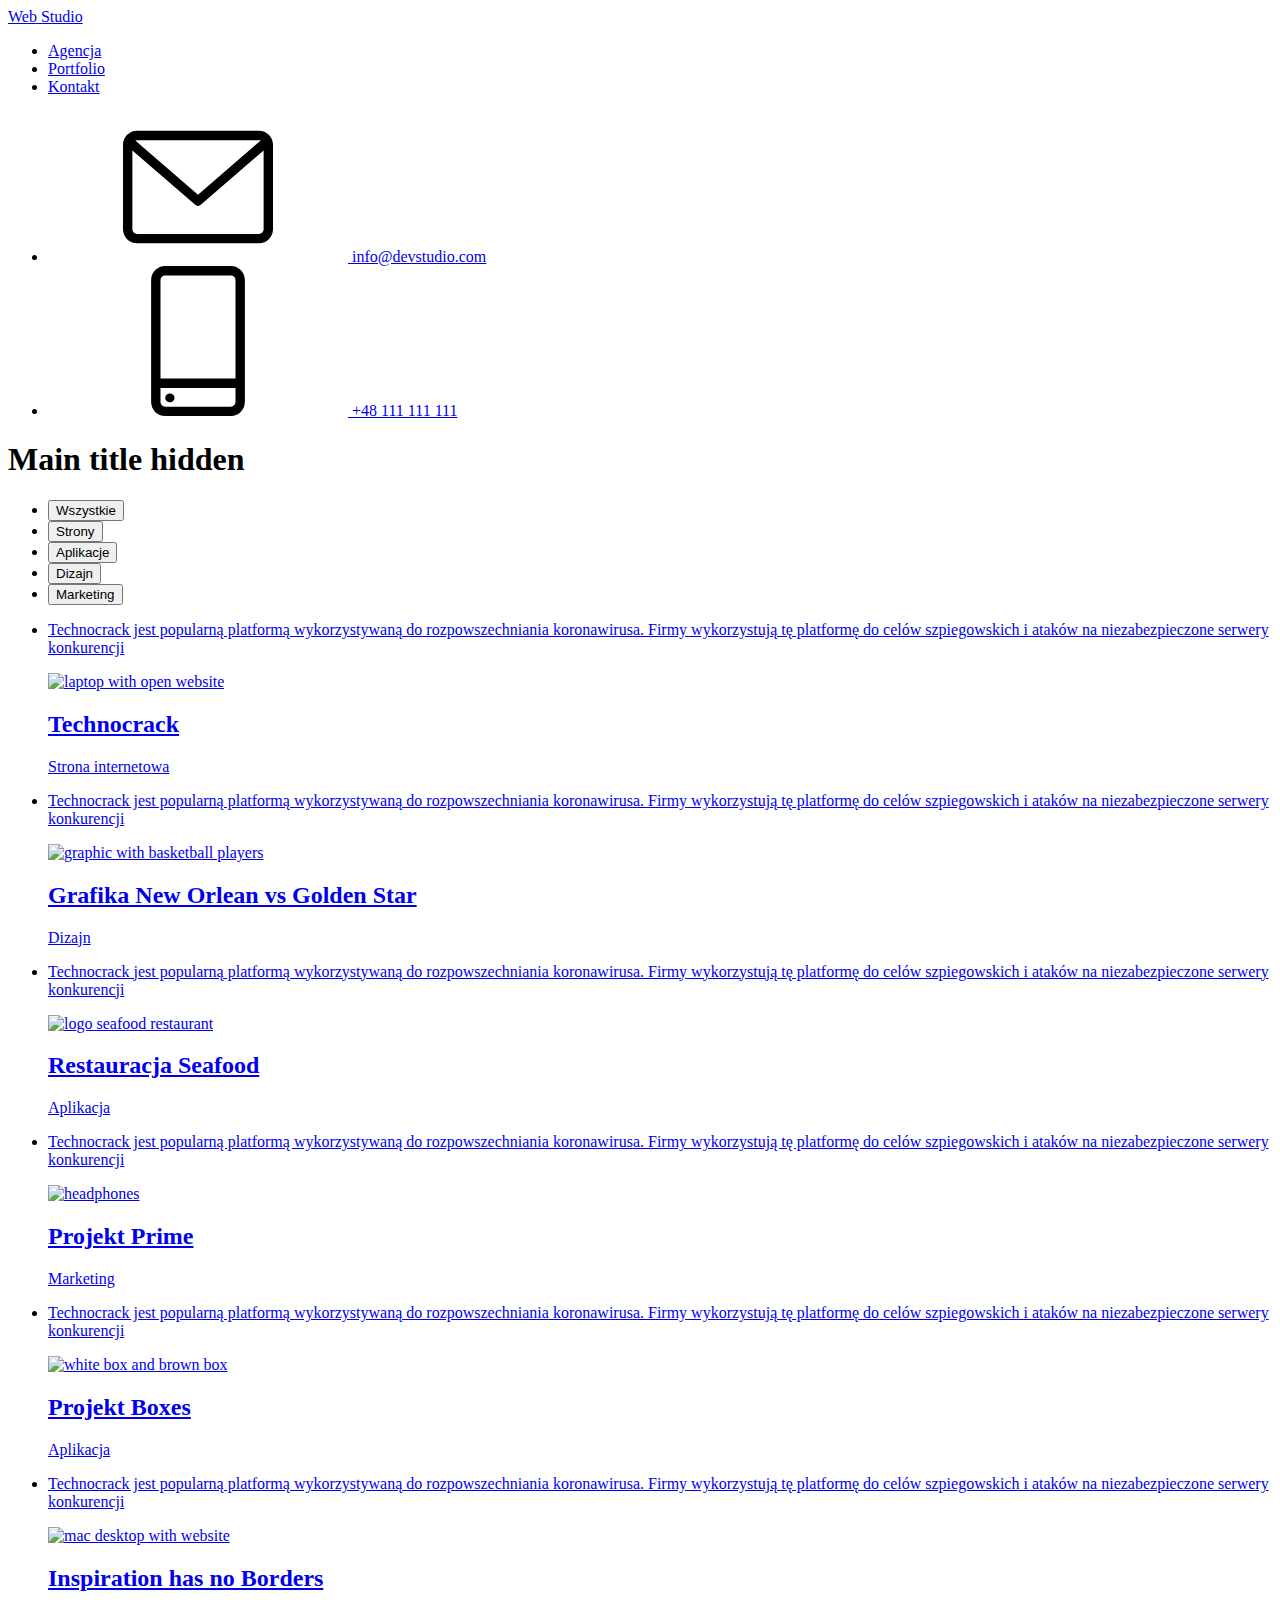
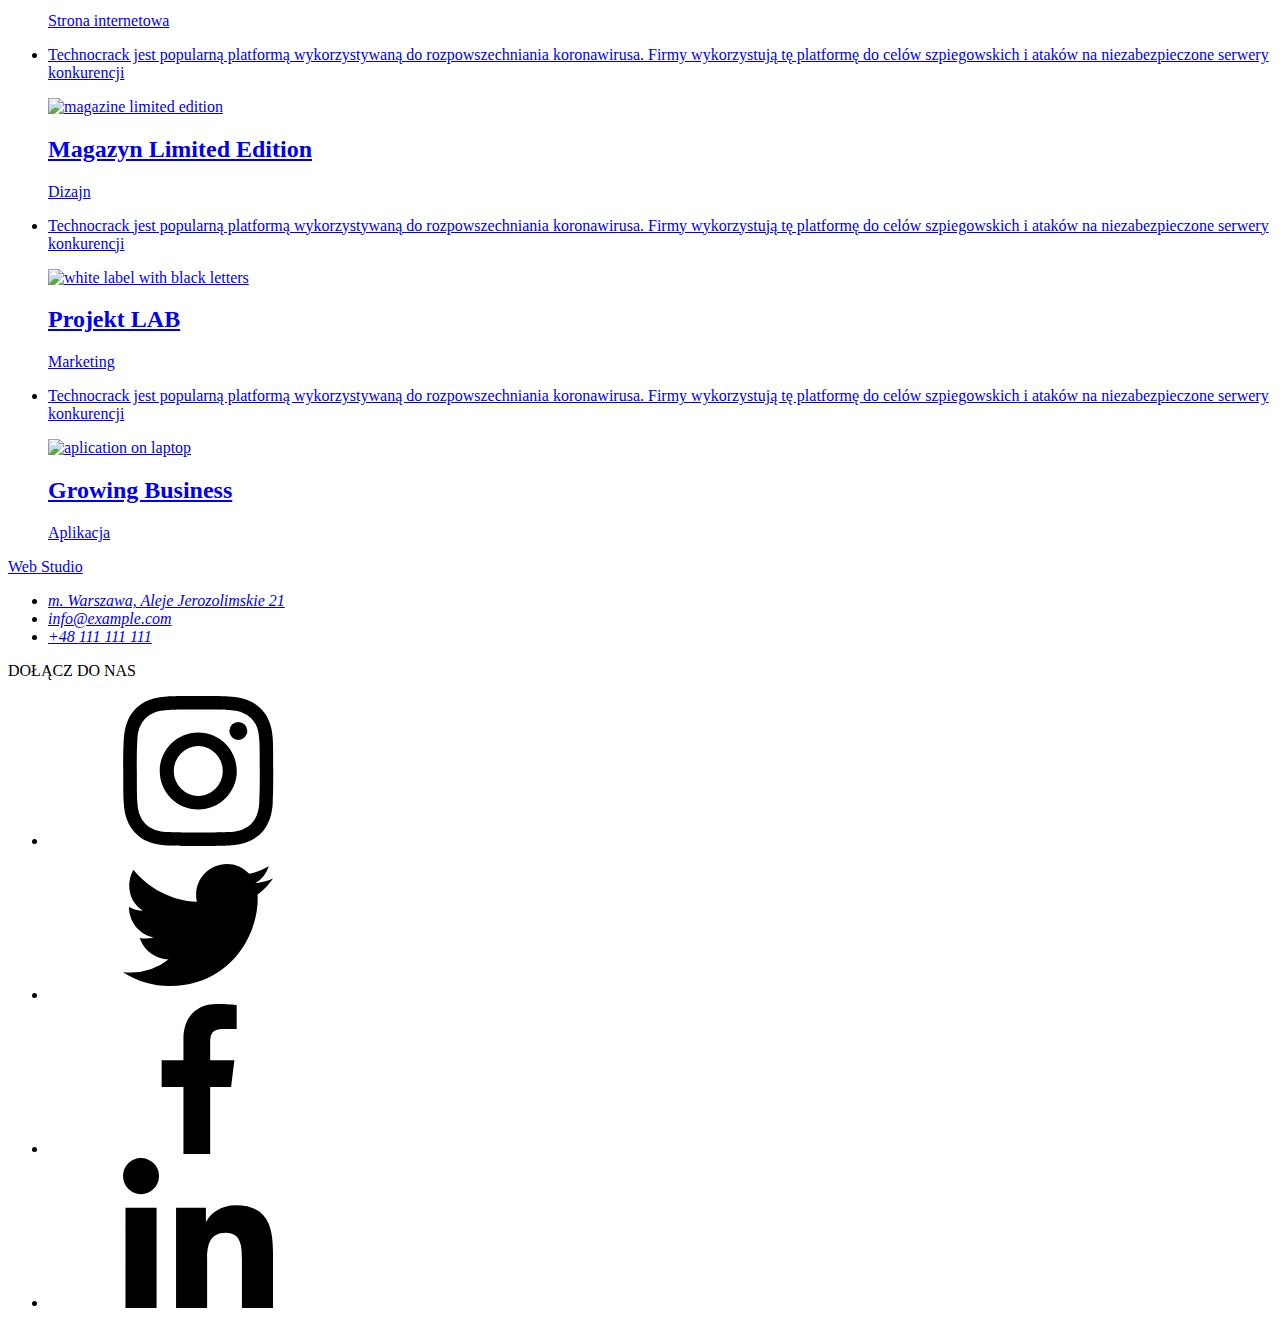
==== portfolio.html @ 68e9ffc6 "init" ====
<!DOCTYPE html>
<html lang="pl">
	<head>
		<meta charset="UTF-8" />
		<meta http-equiv="X-UA-Compatible" content="IE=edge" />
		<meta name="viewport" content="width=, initial-scale=1.0" />
		<title>Portfolio</title>
		<link rel="preconnect" href="https://fonts.googleapis.com" />
		<link rel="preconnect" href="https://fonts.gstatic.com" crossorigin />
		<link
			href="https://fonts.googleapis.com/css2?family=Raleway:wght@700&family=Roboto:wght@400;500;700;900&display=swap"
			rel="stylesheet"
		/>
		<link
			rel="stylesheet"
			href="https://cdnjs.cloudflare.com/ajax/libs/modern-normalize/1.1.0/modern-normalize.min.css"
			integrity="sha512-wpPYUAdjBVSE4KJnH1VR1HeZfpl1ub8YT/NKx4PuQ5NmX2tKuGu6U/JRp5y+Y8XG2tV+wKQpNHVUX03MfMFn9Q=="
			crossorigin="anonymous"
			referrerpolicy="no-referrer"
		/>
		<link rel="stylesheet" href="/goit-markup-hw-05/css/styles.css" />
	</head>
	<body>
		<header class="header">
			<div class="container header-wrapper">
				<a href="./index.html" class="logo-header">
					<span class="logo-accent">Web</span>
					Studio
				</a>
				<nav class="menu-wrapper">
					<ul class="menu">
						<li><a href="./index.html" class="top-navigation-main-page">Agencja</a></li>
						<li>
							<a href="./portfolio.html" class="top-navigation-main-page current underline-portfolio">Portfolio</a>
						</li>
						<li><a href="#" class="top-navigation-main-page">Kontakt</a></li>
					</ul>
				</nav>
				<ul>
					<div class="contact-wrapper">
						<li class="mail-wrapper">
							<a href="mailto:info@devstudio.com" class="top-contact-item">
								<svg class="mail-icon">
									<use href="./images/icons.svg#icon-envelope"></use>
								</svg>
								info@devstudio.com
							</a>
						</li>
						<li>
							<div class="tel-wrapper">
								<a href="tel:+48111111111" class="top-contact-item">
									<svg class="tel-icon">
										<use href="./images/icons.svg#icon-smartphone"></use>
									</svg>
									+48 111 111 111
								</a>
							</div>
						</li>
					</div>
				</ul>
			</div>
		</header>
		<main>
			<h1 class="visually-hidden">Main title hidden</h1>

			<section class="section">
				<div class="container">
					<!--Filters-->
					<ul class="button-list">
						<li><button type="button" class="button-portfolio">Wszystkie</button></li>
						<li><button type="button" class="button-portfolio">Strony</button></li>
						<li><button type="button" class="button-portfolio">Aplikacje</button></li>
						<li><button type="button" class="button-portfolio">Dizajn</button></li>
						<li><button type="button" class="button-portfolio">Marketing</button></li>
					</ul>

					<!--Projects-->
					<ul>
						<div class="list-portfolio">
							<li>
								<a href="#" class="portfolio-link">
									<div class="box">
										<div class="overlay">
											<p class="overlay-text">
												Technocrack jest popularną platformą wykorzystywaną do rozpowszechniania koronawirusa. Firmy
												wykorzystują tę platformę do celów szpiegowskich i ataków na niezabezpieczone serwery
												konkurencji
											</p>
										</div>
										<img
											src="/goit-markup-hw-02/images/portfolio/project_1.jpg"
											alt="laptop with open website"
											width="370"
											height="294"
										/>
									</div>
									<div class="wrap-portfolio">
										<h2 class="title-portfolio">Technocrack</h2>
										<p class="text-portfolio">Strona internetowa</p>
									</div>
								</a>
							</li>
							<li>
								<a href="#" class="portfolio-link">
									<div class="box">
										<div class="overlay">
											<p class="overlay-text">
												Technocrack jest popularną platformą wykorzystywaną do rozpowszechniania koronawirusa. Firmy
												wykorzystują tę platformę do celów szpiegowskich i ataków na niezabezpieczone serwery
												konkurencji
											</p>
										</div>
										<img
											src="/goit-markup-hw-02/images/portfolio/project_2.jpg"
											alt="graphic with basketball players"
											width="370"
											height="294"
										/>
									</div>
									<div class="wrap-portfolio">
										<h2 class="title-portfolio">Grafika New Orlean vs Golden Star</h2>
										<p class="text-portfolio">Dizajn</p>
									</div>
								</a>
							</li>
							<li>
								<a href="#" class="portfolio-link">
									<div class="box">
										<div class="overlay">
											<p class="overlay-text">
												Technocrack jest popularną platformą wykorzystywaną do rozpowszechniania koronawirusa. Firmy
												wykorzystują tę platformę do celów szpiegowskich i ataków na niezabezpieczone serwery
												konkurencji
											</p>
										</div>
										<img
											src="/goit-markup-hw-02/images/portfolio/project_3.jpg"
											alt="logo seafood restaurant"
											width="370"
											height="294"
										/>
									</div>
									<div class="wrap-portfolio">
										<h2 class="title-portfolio">Restauracja Seafood</h2>
										<p class="text-portfolio">Aplikacja</p>
									</div>
								</a>
							</li>

							<li>
								<a href="#" class="portfolio-link">
									<div class="box">
										<div class="overlay">
											<p class="overlay-text">
												Technocrack jest popularną platformą wykorzystywaną do rozpowszechniania koronawirusa. Firmy
												wykorzystują tę platformę do celów szpiegowskich i ataków na niezabezpieczone serwery
												konkurencji
											</p>
										</div>
										<img
											src="/goit-markup-hw-02/images/portfolio/project_4.jpg"
											alt="headphones"
											width="370"
											height="294"
										/>
									</div>
									<div class="wrap-portfolio">
										<h2 class="title-portfolio">Projekt Prime</h2>
										<p class="text-portfolio">Marketing</p>
									</div>
								</a>
							</li>
							<li>
								<a href="#" class="portfolio-link">
									<div class="box">
										<div class="overlay">
											<p class="overlay-text">
												Technocrack jest popularną platformą wykorzystywaną do rozpowszechniania koronawirusa. Firmy
												wykorzystują tę platformę do celów szpiegowskich i ataków na niezabezpieczone serwery
												konkurencji
											</p>
										</div>
										<img
											src="/goit-markup-hw-02/images/portfolio/project_5.jpg"
											alt="white box and brown box"
											width="370"
											height="294"
										/>
									</div>
									<div class="wrap-portfolio">
										<h2 class="title-portfolio">Projekt Boxes</h2>
										<p class="text-portfolio">Aplikacja</p>
									</div>
								</a>
							</li>
							<li>
								<a href="#" class="portfolio-link">
									<div class="box">
										<div class="overlay">
											<p class="overlay-text">
												Technocrack jest popularną platformą wykorzystywaną do rozpowszechniania koronawirusa. Firmy
												wykorzystują tę platformę do celów szpiegowskich i ataków na niezabezpieczone serwery
												konkurencji
											</p>
										</div>
										<img
											src="/goit-markup-hw-02/images/portfolio/project_6.jpg"
											alt="mac desktop with website"
											width="370"
											height="294"
										/>
									</div>
									<div class="wrap-portfolio">
										<h2 class="title-portfolio">Inspiration has no Borders</h2>
										<p class="text-portfolio">Strona internetowa</p>
									</div>
								</a>
							</li>
							<li>
								<a href="#" class="portfolio-link">
									<div class="box">
										<div class="overlay">
											<p class="overlay-text">
												Technocrack jest popularną platformą wykorzystywaną do rozpowszechniania koronawirusa. Firmy
												wykorzystują tę platformę do celów szpiegowskich i ataków na niezabezpieczone serwery
												konkurencji
											</p>
										</div>
										<img
											src="/goit-markup-hw-02/images/portfolio/project_7.jpg"
											alt="magazine limited edition"
											width="370"
											height="294"
										/>
									</div>
									<div class="wrap-portfolio">
										<h2 class="title-portfolio">Magazyn Limited Edition</h2>
										<p class="text-portfolio">Dizajn</p>
									</div>
								</a>
							</li>
							<li>
								<a href="#" class="portfolio-link">
									<div class="box">
										<div class="overlay">
											<p class="overlay-text">
												Technocrack jest popularną platformą wykorzystywaną do rozpowszechniania koronawirusa. Firmy
												wykorzystują tę platformę do celów szpiegowskich i ataków na niezabezpieczone serwery
												konkurencji
											</p>
										</div>
										<img
											src="/goit-markup-hw-02/images/portfolio/project_8.jpg"
											alt="white label with black letters"
											width="370"
											height="294"
										/>
									</div>
									<div class="wrap-portfolio">
										<h2 class="title-portfolio">Projekt LAB</h2>
										<p class="text-portfolio">Marketing</p>
									</div>
								</a>
							</li>
							<li>
								<a href="#" class="portfolio-link">
									<div class="box">
										<div class="overlay">
											<p class="overlay-text">
												Technocrack jest popularną platformą wykorzystywaną do rozpowszechniania koronawirusa. Firmy
												wykorzystują tę platformę do celów szpiegowskich i ataków na niezabezpieczone serwery
												konkurencji
											</p>
										</div>
										<img
											src="/goit-markup-hw-02/images/portfolio/project_9.jpg"
											alt="aplication on laptop"
											width="370"
											height="294"
										/>
									</div>
									<div class="wrap-portfolio">
										<h2 class="title-portfolio">Growing Business</h2>
										<p class="text-portfolio">Aplikacja</p>
									</div>
								</a>
							</li>
						</div>
					</ul>
				</div>
			</section>
		</main>
		<footer>
			<div class="container footer-wrapper">
				<div class="footer-address">
					<a href="/index.html" class="logo-footer">
						<span class="logo-accent">Web</span>
						<span class="logo-bottom">Studio</span>
					</a>
					<address class="address-wrapper">
						<ul>
							<li class="address">
								<a
									href="https://goo.gl/maps/RDSqijWgZHZxU6bx8"
									target="_blank"
									rel="noopener noreferrer nofollow"
									class="bottom-adress"
								>
									m. Warszawa, Aleje Jerozolimskie 21
								</a>
							</li>

							<li class="address"><a href="mailto:info@example.com" class="bottom-contact">info@example.com</a></li>
							<li class="address"><a href="tel:+48111111111" class="bottom-contact">+48 111 111 111</a></li>
						</ul>
					</address>
				</div>
				<div class="footer-right">
					<p class="join-us">DOŁĄCZ DO NAS</p>
					<ul class="footer-icon-wrap">
						<li>
							<a href="#" class="social-footer">
								<svg class="footer-icon">
									<use href="./images/icons.svg#icon-instagram-2"></use>
								</svg>
							</a>
						</li>
						<li>
							<a href="#" class="social-footer">
								<svg class="footer-icon">
									<use href="./images/icons.svg#icon-twitter-1"></use>
								</svg>
							</a>
						</li>
						<li>
							<a href="#" class="social-footer">
								<svg class="footer-icon">
									<use href="./images/icons.svg#icon-facebook-1"></use>
								</svg>
							</a>
						</li>
						<li>
							<a href="#" class="social-footer">
								<svg class="footer-icon">
									<use href="./images/icons.svg#icon-linkedin-1"></use>
								</svg>
							</a>
						</li>
					</ul>
				</div>
			</div>
		</footer>
	</body>
</html>
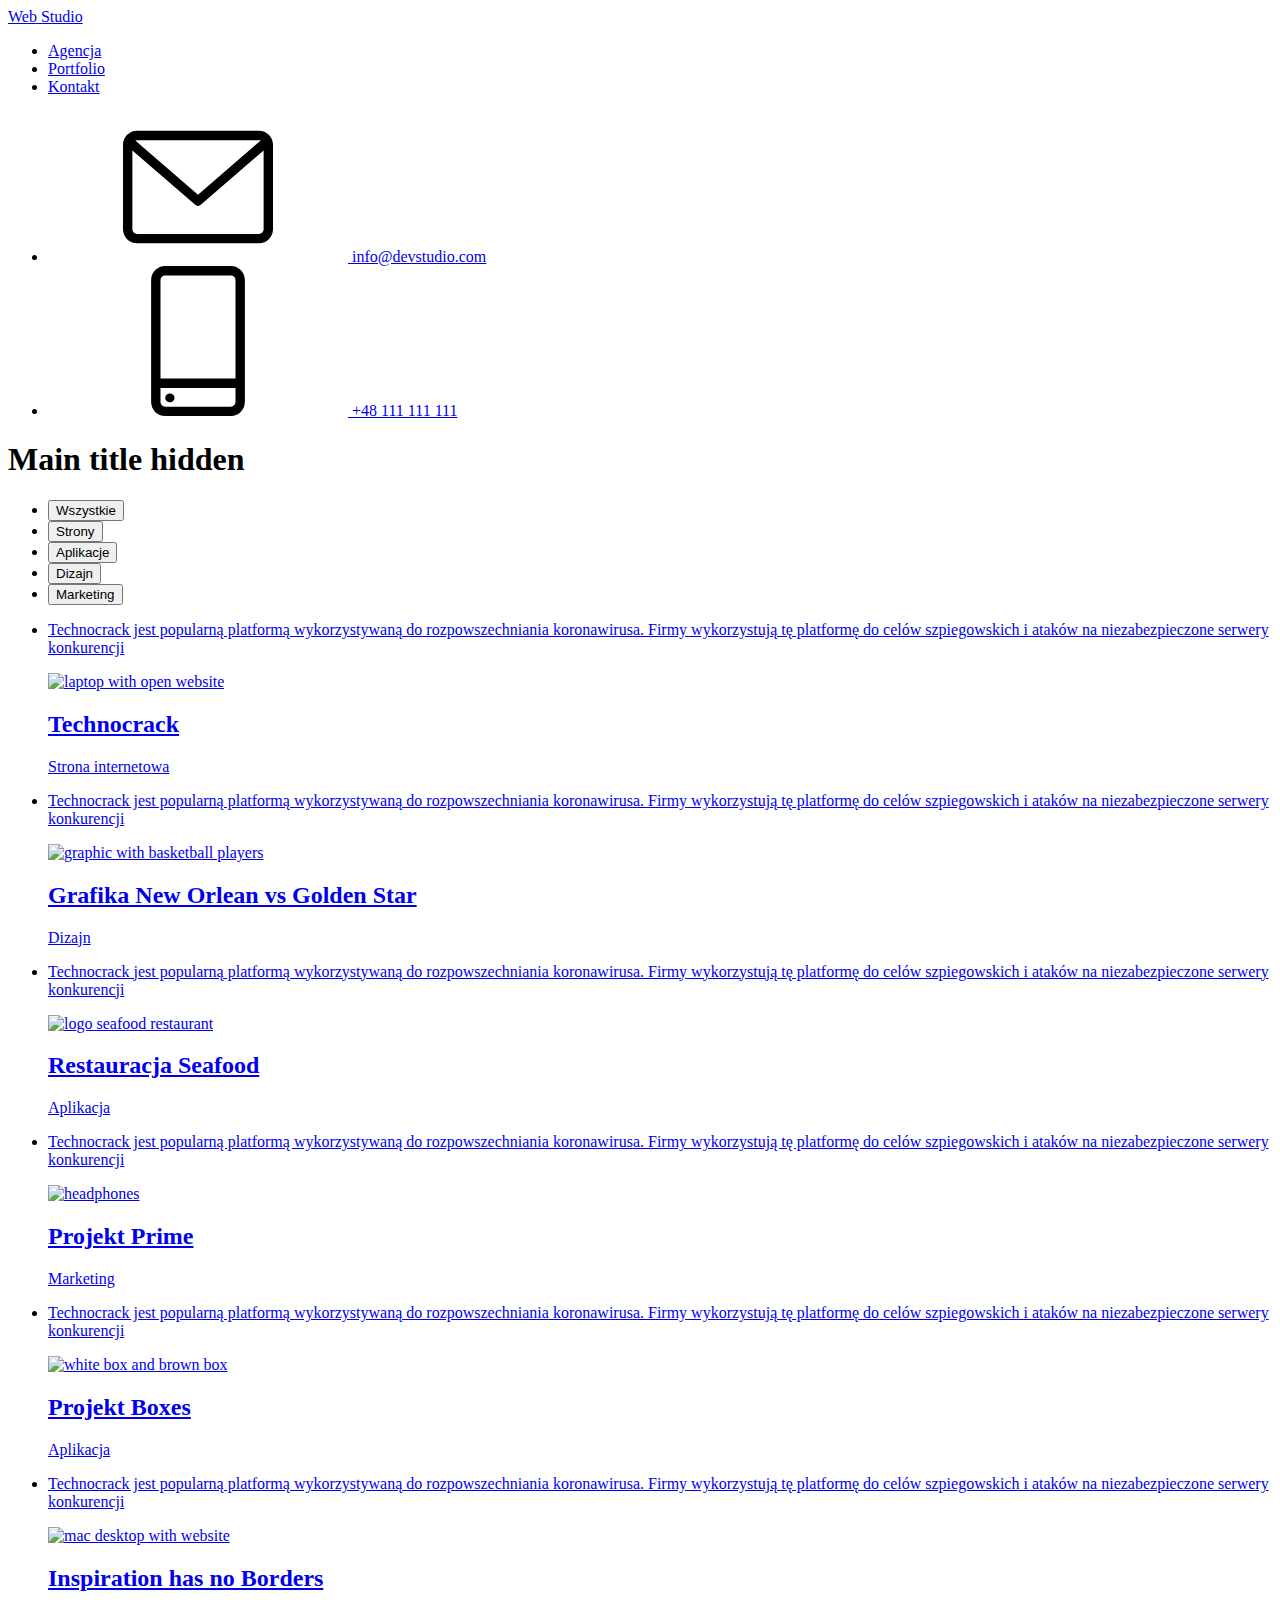
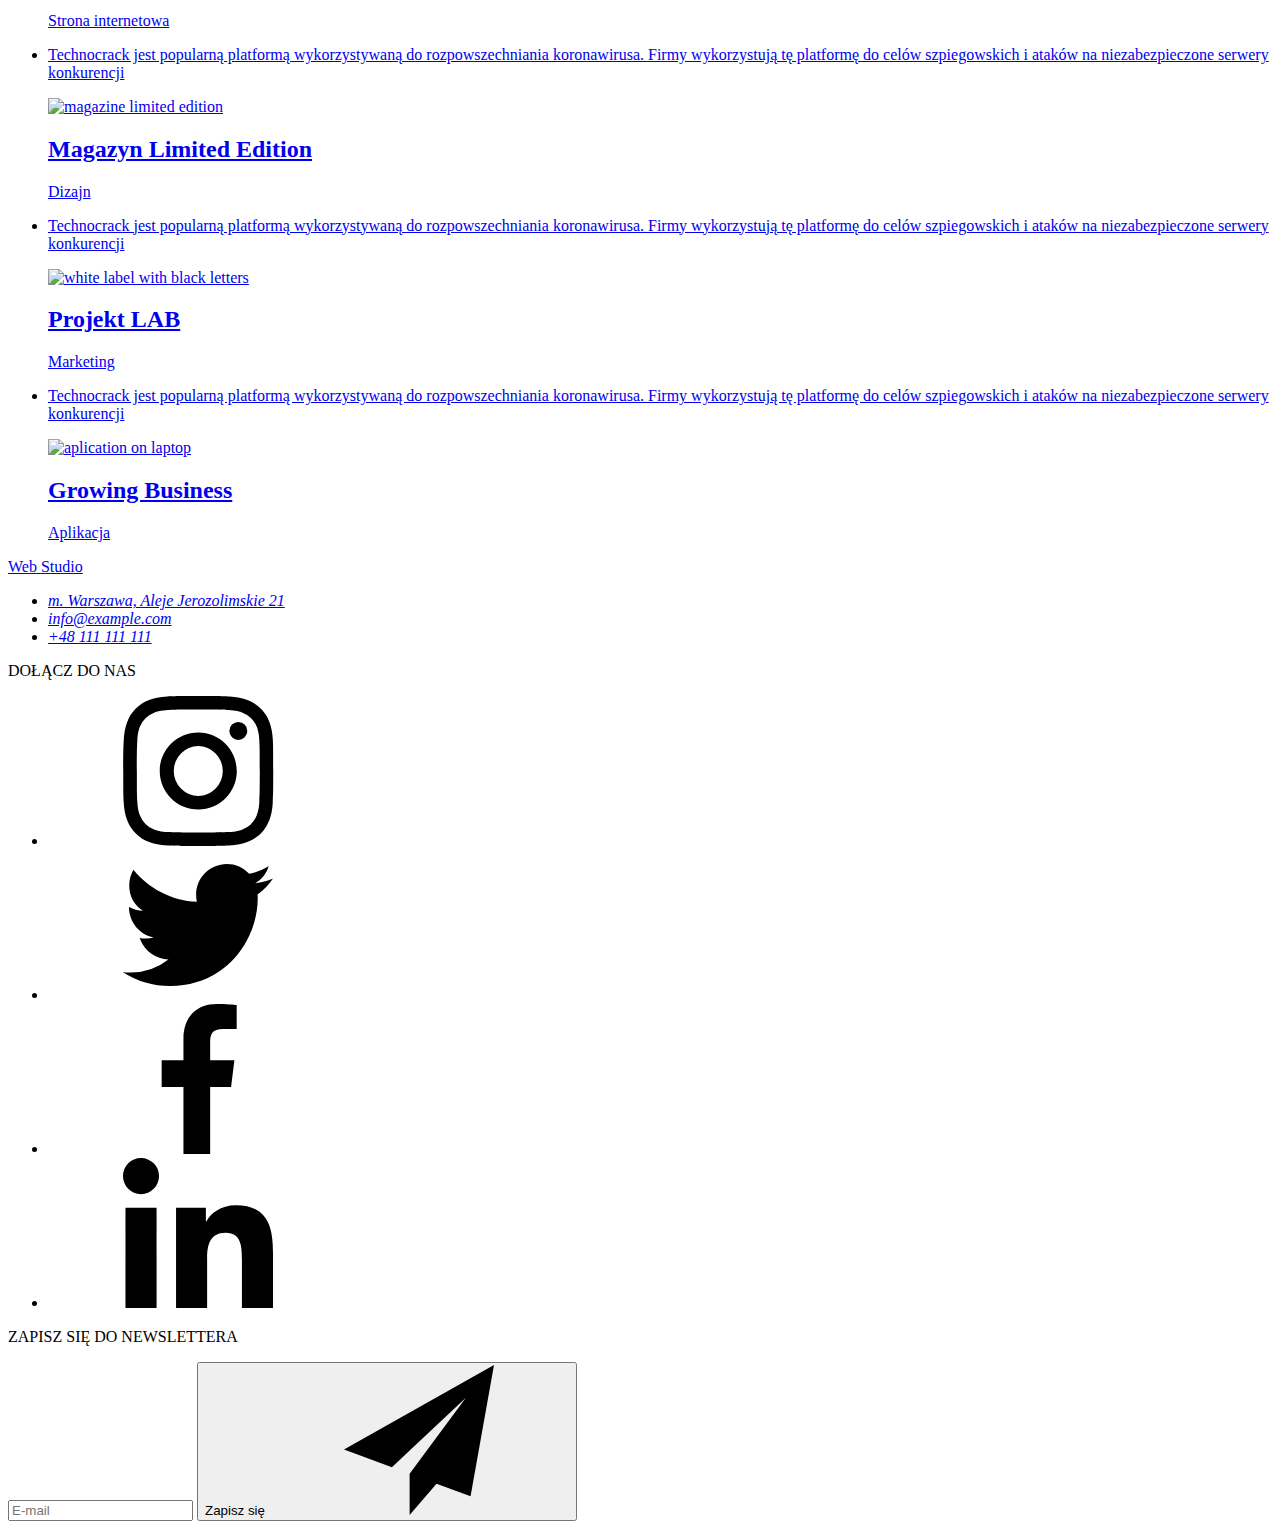
==== commit 01648c83: "add checkbox svg" ====
--- a/portfolio.html
+++ b/portfolio.html
@@ -18,7 +18,7 @@
 			crossorigin="anonymous"
 			referrerpolicy="no-referrer"
 		/>
-		<link rel="stylesheet" href="/goit-markup-hw-05/css/styles.css" />
+		<link rel="stylesheet" href="/goit-markup-hw-06/css/styles.css" />
 	</head>
 	<body>
 		<header class="header">
@@ -315,32 +315,32 @@
 						</ul>
 					</address>
 				</div>
-				<div class="footer-right">
+				<div class="footer-social">
 					<p class="join-us">DOŁĄCZ DO NAS</p>
 					<ul class="footer-icon-wrap">
 						<li>
-							<a href="#" class="social-footer">
+							<a href="#" class="social-link">
 								<svg class="footer-icon">
 									<use href="./images/icons.svg#icon-instagram-2"></use>
 								</svg>
 							</a>
 						</li>
 						<li>
-							<a href="#" class="social-footer">
+							<a href="#" class="social-link">
 								<svg class="footer-icon">
 									<use href="./images/icons.svg#icon-twitter-1"></use>
 								</svg>
 							</a>
 						</li>
 						<li>
-							<a href="#" class="social-footer">
+							<a href="#" class="social-link">
 								<svg class="footer-icon">
 									<use href="./images/icons.svg#icon-facebook-1"></use>
 								</svg>
 							</a>
 						</li>
 						<li>
-							<a href="#" class="social-footer">
+							<a href="#" class="social-link">
 								<svg class="footer-icon">
 									<use href="./images/icons.svg#icon-linkedin-1"></use>
 								</svg>
@@ -348,6 +348,18 @@
 						</li>
 					</ul>
 				</div>
+				<form class="newsletter-form" name="newsletter-signup" autocomplete="off" novalidate>
+					<p class="newsletter-text">ZAPISZ SIĘ DO NEWSLETTERA</p>
+					<label class="newsletter-label">
+						<input class="newsletter-input" type="email" name="email" placeholder="E-mail" />
+						<button class="newsletter-button" type="submit">
+							Zapisz się
+							<svg class="newsletter-icon">
+								<use href="./images/icons.svg#icon-icon-send"></use>
+							</svg>
+						</button>
+					</label>
+				</form>
 			</div>
 		</footer>
 	</body>
